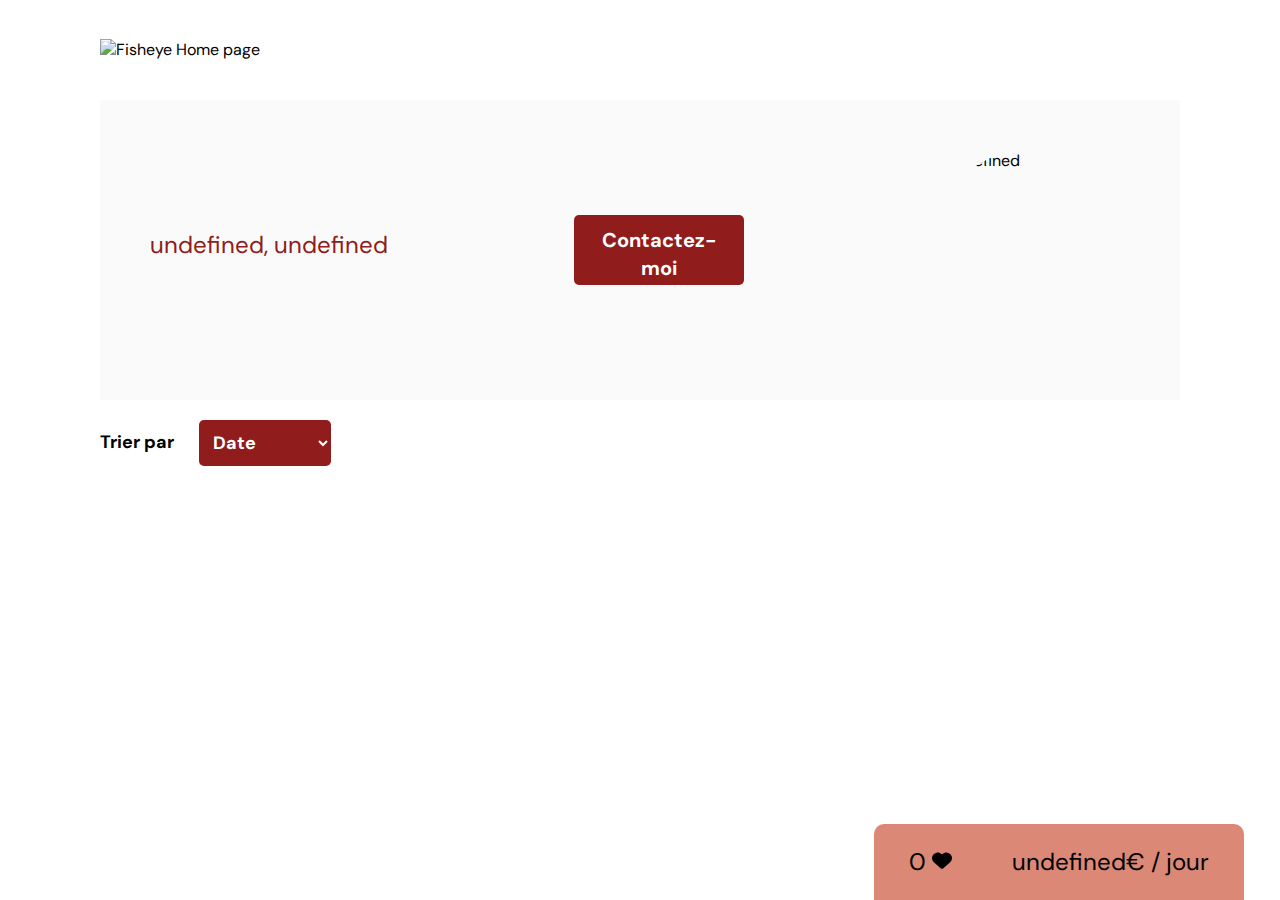
==== photographer.html @ 9d0dc0f0 "clean css of photographer.html and focus" ====
<!DOCTYPE html>
<html lang="fr">
  <head>
    <link href="css/style.css" rel="stylesheet" type="text/css" />
    <meta charset="utf-8">
    <link rel="icon" type="image/png" href="assets/favicon.png">
    <link href="https://fonts.googleapis.com/css?family=DM+Sans&display=swap" rel="stylesheet">
    <title>Fisheye - photographe </title>
  </head>
  <body>
    <header>
      <a href="index.html">
        <img src="assets/images/logo.png" target="_self" class="logo" alt="Fisheye Home page">
      </a>
    </header>

    <main id="main">
      <div class="photograph-header">
        <article class="photograph-header--info"></article>
        <button class="contact_button open">Contactez-moi</button>
        <img class="picture" src="" alt="">
      </div>
      <div class="photograph-main">
        <div class="photographe-main--filter">
          <label for="btn-filter">Trier par</label>
          <select name="trier" id="btn-filter" aria-label="Order by">
            <option value="popularite">Popularité</option>
            <option selected value="date">Date</option>
            <option value="titre">Titre</option>
          </select>
        </div>
        <article class="photograph-main--media"></article>
      </div>
      <div class="photograph-footer">
      </div>
    </main>

    <div id="lightBox_modal" aria-hidden="true">
      <img src="assets/icons/xmark-solid.svg" alt="Fermer" class="close-LightBox" aria-label="Fermer">
      <img src="assets/icons/chevron-left-solid.svg" alt="Précédent" class="left-LightBox" aria-label="Image précédente">
      <img src="assets/icons/chevron-right-solid.svg" alt="Suivant" class="right-LightBox" aria-label="Image suivante">
      <article class="lightBox_modal-media" aria-label="Image closeup view"></article>
    </div>

    <div id="contact_modal">
			<div class="modal">
				<header>
          <h2>Contactez-moi</h2>
          <img class="close" src="assets/icons/close.svg" aria-label="Fermer le formulaire de contact" alt="Fermer">
        </header>
				<form class="form">
					<div class="form-data">
						<label for="firstName">Prénom</label>
						<input required type="text" id="firstName" name="first" aria-labelledby="first">
            <p class="firstName-error form-error"></p>
          </div>
          <div class="form-data">
						<label for="lastName">Nom</label>
						<input required type="text" id="lastName" name="last" aria-labelledby="last">
            <p class="lastName-error form-error"></p>
          </div>
          <div class="form-data">
						<label for="mail">Email</label>
						<input required type="email" id="mail" name="mail" aria-labelledby="mail">
            <p class="mail-error form-error"></p>
          </div>
          <div class="form-data">
						<label for="message">Votre message</label>
						<textarea required id="message" name="message" aria-labelledby="message"></textarea>
            <p class="message-error form-error"></p>
          </div>
          <button class="contact_button submitButton" aria-label="Envoyer">Envoyer</button>
				</form>
			</div>
      <div class="contact_modal_background"></div>
		</div>
    <script src="scripts/utils/contactForm.js"></script>
    <script src="scripts/utils/lightBox.js"></script>
    <script src="scripts/factories/favoris.js"></script>
    <script type="module" src="scripts/pages/photographer.js"></script>
  </body>
</html>
---- css/style.css ----
@import url("photographer.css");

* {
    box-sizing: border-box;
    padding: 0;
    margin: 0;
    font-size: 16px;
    font-weight: 400;
    line-height: 1.4em;
    font-family: "DM Sans", sans-serif, sans-serif;
}

a {
    text-decoration: none;
}

a:link {
color: black;
}

a:visited {
color: initial;
}


header {
    display: flex;
    flex-direction: row;
    justify-content: space-between;
    align-items: center;
    height: 100px;
}

header h1 {
    color: #901C1C;
    font-size: 2.25em;
    margin-right: 100px;
}

.logo {
    height: 50px;
    margin: 0 100px;
}

.photographer_section {
    display: grid;
    grid-template-columns: 1fr 1fr 1fr;
    gap: 70px;
    margin: 80px 65px;
}

.photographer_section article, .photographer_section a {
    justify-self: center;
    display: flex;
    justify-content: center;
    align-items: center;
    flex-direction: column;
}

.photographer_section article h2 {
    color: #D3573C;
    font-size: 2.25em;
}

.photographer_section article img {
    display: block;
    margin: auto;
    border-radius: 50%;
    height: 200px;
    width: 200px;
    object-fit: cover;
}

.photographer_section article div {
    display: flex;
    align-items: center;
    flex-direction: column;
}

.photographer-info--location{
    color: #901C1C;
    font-size: 1.3em;
    /* font-size:0.8125em; */
}

.photographer-info--tagline{
    font-size: 1em;
    /* font-size:0.625em; */
}

.photographer-info--price{
    font-size: 0.9em;
    color: #757575;
    /* font-size:0.5625em; */
}
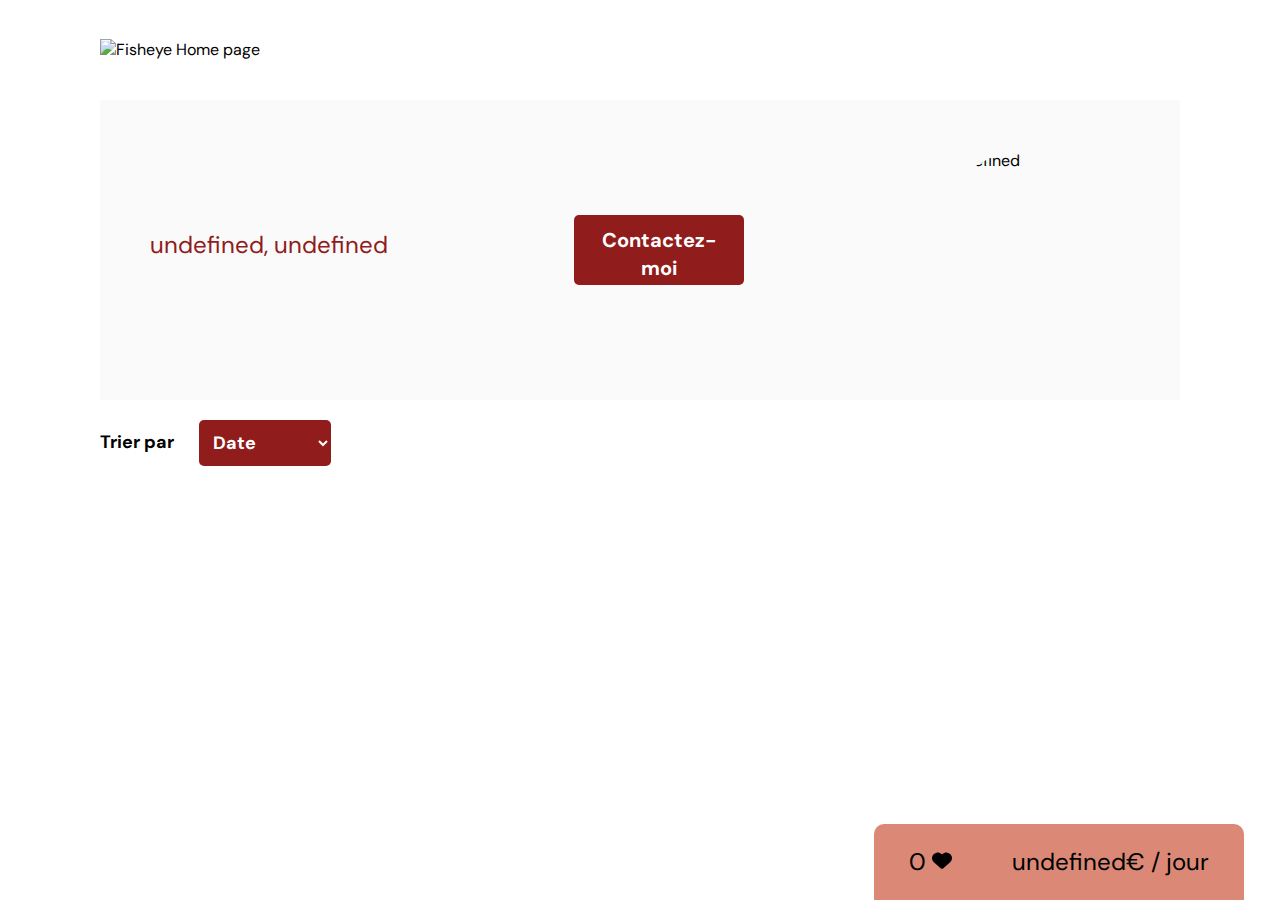
==== commit 5bce446d: "accessibility modal 50%" ====
--- a/photographer.html
+++ b/photographer.html
@@ -17,7 +17,7 @@
     <main id="main">
       <div class="photograph-header">
         <article class="photograph-header--info"></article>
-        <button class="contact_button open">Contactez-moi</button>
+        <button class="contact_button open" name="Contact me">Contactez-moi</button>
         <img class="picture" src="" alt="">
       </div>
       <div class="photograph-main">
@@ -42,7 +42,7 @@
       <article class="lightBox_modal-media" aria-label="Image closeup view"></article>
     </div>
 
-    <div id="contact_modal">
+    <div id="contact_modal" aria-hidden="true">
 			<div class="modal">
 				<header>
           <h2>Contactez-moi</h2>
@@ -52,7 +52,7 @@
 					<div class="form-data">
 						<label for="firstName">Prénom</label>
 						<input required type="text" id="firstName" name="first" aria-labelledby="first">
-            <p class="firstName-error form-error"></p>
+            <p class="firstName-error form-error">test</p>
           </div>
           <div class="form-data">
 						<label for="lastName">Nom</label>
@@ -74,8 +74,8 @@
 			</div>
       <div class="contact_modal_background"></div>
 		</div>
+    <script src="scripts/utils/lightBox.js"></script>
     <script src="scripts/utils/contactForm.js"></script>
-    <script src="scripts/utils/lightBox.js"></script>
     <script src="scripts/factories/favoris.js"></script>
     <script type="module" src="scripts/pages/photographer.js"></script>
   </body>
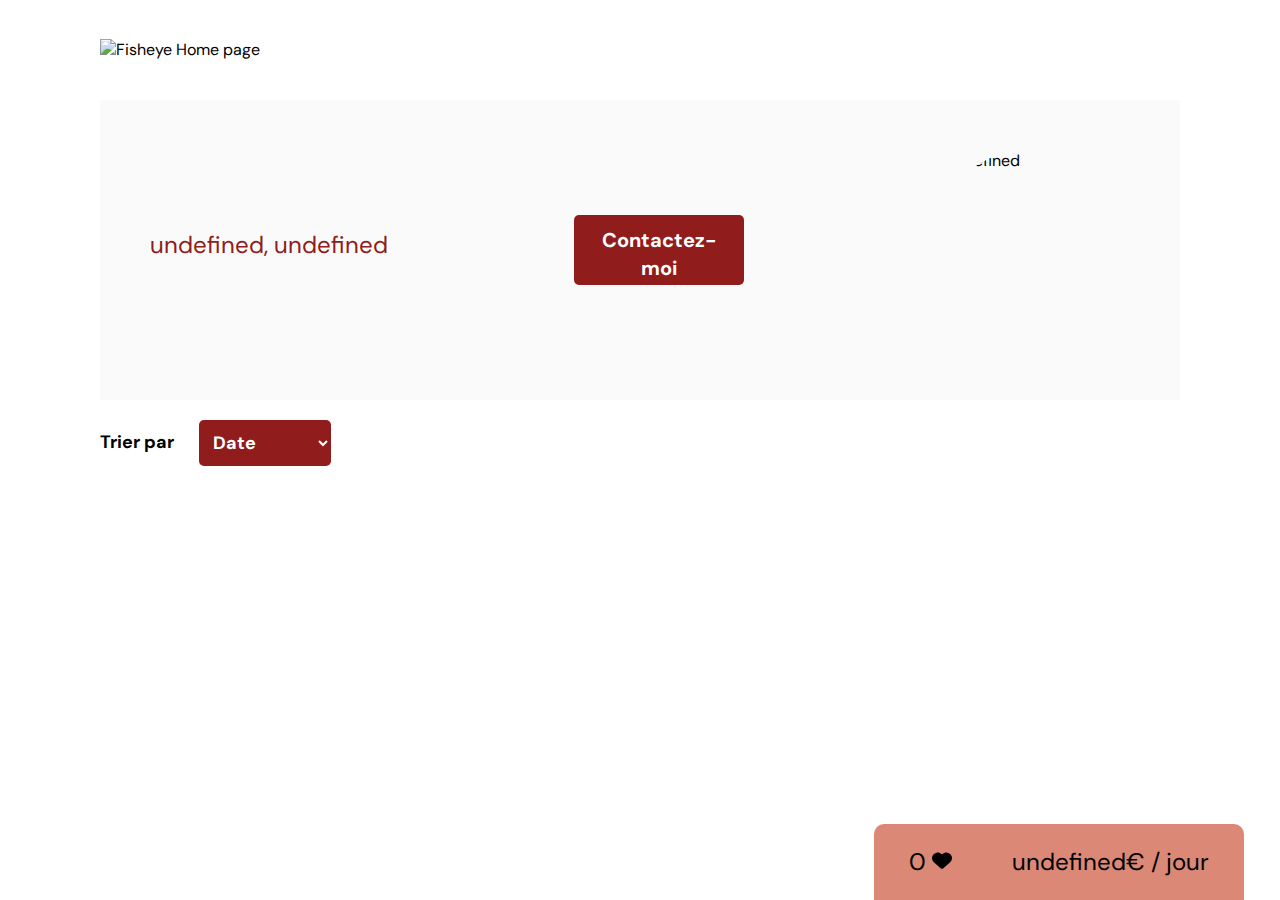
==== commit 3582d097: "clean after lint 100%" ====
--- a/photographer.html
+++ b/photographer.html
@@ -51,32 +51,30 @@
 				<form class="form">
 					<div class="form-data">
 						<label for="firstName">Prénom</label>
-						<input required type="text" id="firstName" name="first" aria-labelledby="first">
-            <p class="firstName-error form-error">test</p>
+						<input required type="text" id="firstName" name="first" aria-labelledby="first" aria-errormessage="errFirst">
+            <p id="errFirst" class="firstName-error form-error">Veuillez remplir le champ prénom.</p>
           </div>
           <div class="form-data">
 						<label for="lastName">Nom</label>
-						<input required type="text" id="lastName" name="last" aria-labelledby="last">
-            <p class="lastName-error form-error"></p>
+						<input required type="text" id="lastName" name="last" aria-labelledby="last" aria-errormessage="errLast">
+            <p id="errLast" class="lastName-error form-error">Veuillez remplir le champ nom.</p>
           </div>
           <div class="form-data">
 						<label for="mail">Email</label>
-						<input required type="email" id="mail" name="mail" aria-labelledby="mail">
-            <p class="mail-error form-error"></p>
+						<input required type="email" id="mail" name="mail" aria-labelledby="mail" aria-errormessage="errMail">
+            <p id="errMail" class="mail-error form-error">Veuillez entrer une adresse mail valide.</p>
           </div>
           <div class="form-data">
 						<label for="message">Votre message</label>
-						<textarea required id="message" name="message" aria-labelledby="message"></textarea>
-            <p class="message-error form-error"></p>
+						<textarea required id="message" name="message" aria-labelledby="message" aria-errormessage="errMessage"></textarea>
+            <p id="errMessage" class="message-error form-error">Veuillez remplir le champ message.</p>
           </div>
           <button class="contact_button submitButton" aria-label="Envoyer">Envoyer</button>
 				</form>
 			</div>
       <div class="contact_modal_background"></div>
 		</div>
-    <script src="scripts/utils/lightBox.js"></script>
     <script src="scripts/utils/contactForm.js"></script>
-    <script src="scripts/factories/favoris.js"></script>
     <script type="module" src="scripts/pages/photographer.js"></script>
   </body>
 </html>
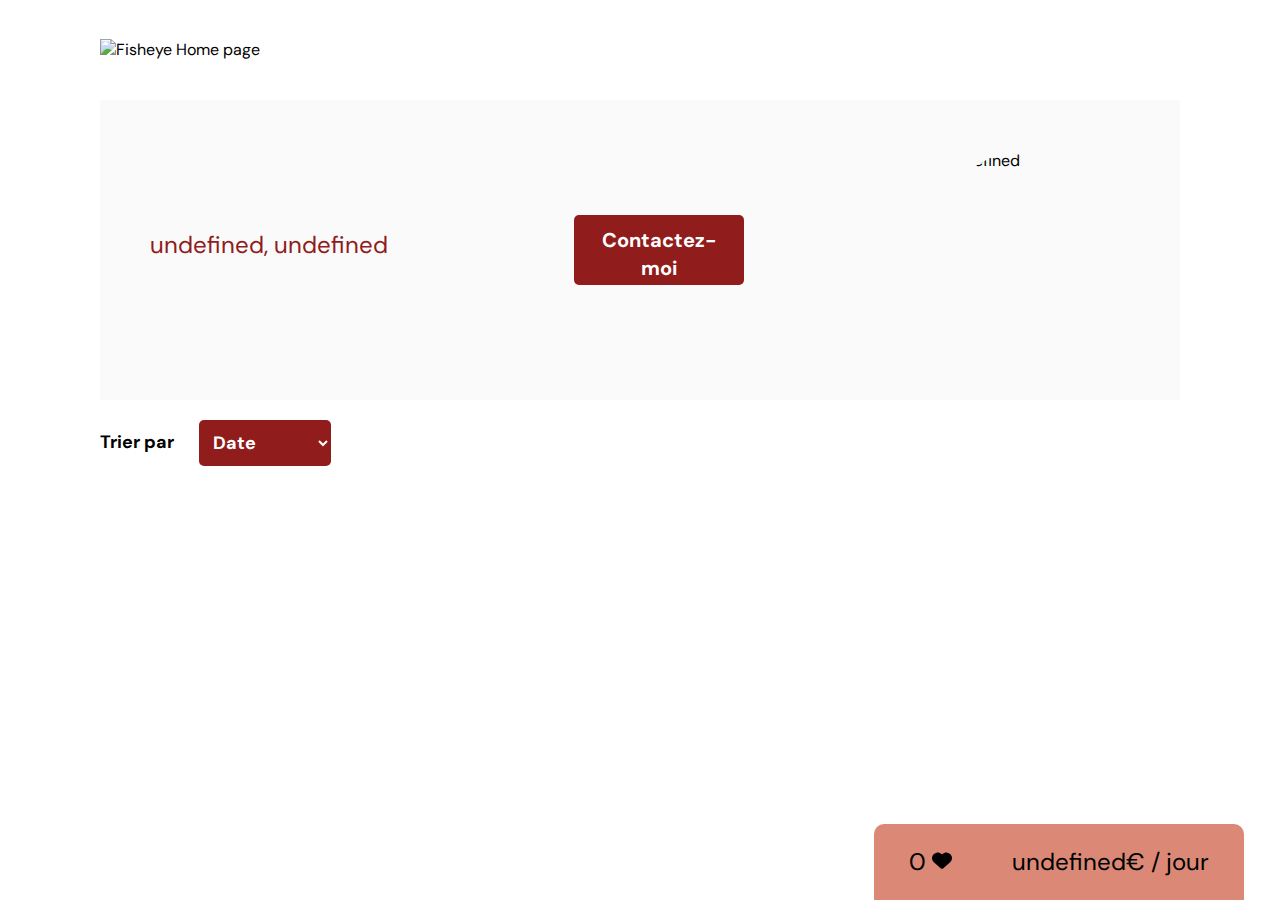
==== commit d900ff45: "clean after validatorw3" ====
--- a/photographer.html
+++ b/photographer.html
@@ -1,16 +1,15 @@
 <!DOCTYPE html>
 <html lang="fr">
   <head>
-    <link href="css/style.css" rel="stylesheet" type="text/css" />
+    <link href="css/style.css" rel="stylesheet" type="text/css">
     <meta charset="utf-8">
     <link rel="icon" type="image/png" href="assets/favicon.png">
-    <link href="https://fonts.googleapis.com/css?family=DM+Sans&display=swap" rel="stylesheet">
     <title>Fisheye - photographe </title>
   </head>
   <body>
     <header>
-      <a href="index.html">
-        <img src="assets/images/logo.png" target="_self" class="logo" alt="Fisheye Home page">
+      <a href="index.html"  target="_self" >
+        <img src="assets/images/logo.png" class="logo" alt="Fisheye Home page">
       </a>
     </header>
 
@@ -18,7 +17,6 @@
       <div class="photograph-header">
         <article class="photograph-header--info"></article>
         <button class="contact_button open" name="Contact me">Contactez-moi</button>
-        <img class="picture" src="" alt="">
       </div>
       <div class="photograph-main">
         <div class="photographe-main--filter">
@@ -51,12 +49,12 @@
 				<form class="form">
 					<div class="form-data">
 						<label for="firstName">Prénom</label>
-						<input required type="text" id="firstName" name="first" aria-labelledby="first" aria-errormessage="errFirst">
+						<input required type="text" id="firstName" name="first" aria-labelledby="firstName" aria-errormessage="errFirst">
             <p id="errFirst" class="firstName-error form-error">Veuillez remplir le champ prénom.</p>
           </div>
           <div class="form-data">
 						<label for="lastName">Nom</label>
-						<input required type="text" id="lastName" name="last" aria-labelledby="last" aria-errormessage="errLast">
+						<input required type="text" id="lastName" name="last" aria-labelledby="lastName" aria-errormessage="errLast">
             <p id="errLast" class="lastName-error form-error">Veuillez remplir le champ nom.</p>
           </div>
           <div class="form-data">
--- a/css/style.css
+++ b/css/style.css
@@ -1,3 +1,4 @@
+@import url('https://fonts.googleapis.com/css2?family=DM+Sans&display=swap');
 @import url("photographer.css");
 
 * {
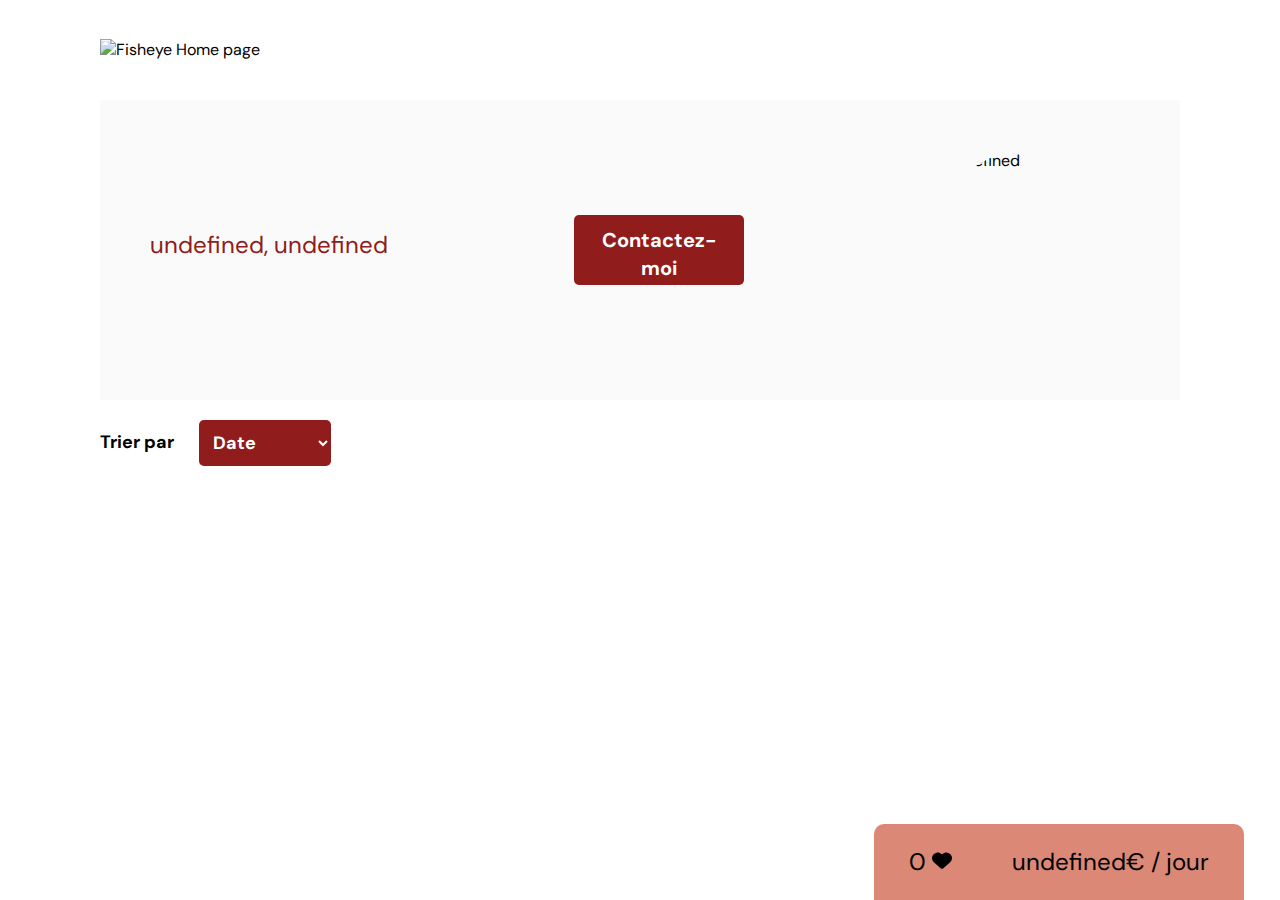
==== commit 6bf8d30b: "accessibility 60%" ====
--- a/photographer.html
+++ b/photographer.html
@@ -33,14 +33,14 @@
       </div>
     </main>
 
-    <div id="lightBox_modal" aria-hidden="true">
+    <div id="lightBox_modal" aria-hidden="true" role="dialog">
       <img src="assets/icons/xmark-solid.svg" alt="Fermer" class="close-LightBox" aria-label="Fermer">
       <img src="assets/icons/chevron-left-solid.svg" alt="Précédent" class="left-LightBox" aria-label="Image précédente">
       <img src="assets/icons/chevron-right-solid.svg" alt="Suivant" class="right-LightBox" aria-label="Image suivante">
       <article class="lightBox_modal-media" aria-label="Image closeup view"></article>
     </div>
 
-    <div id="contact_modal" aria-hidden="true">
+    <div id="contact_modal" aria-hidden="true" role="dialog">
 			<div class="modal">
 				<header>
           <h2>Contactez-moi</h2>
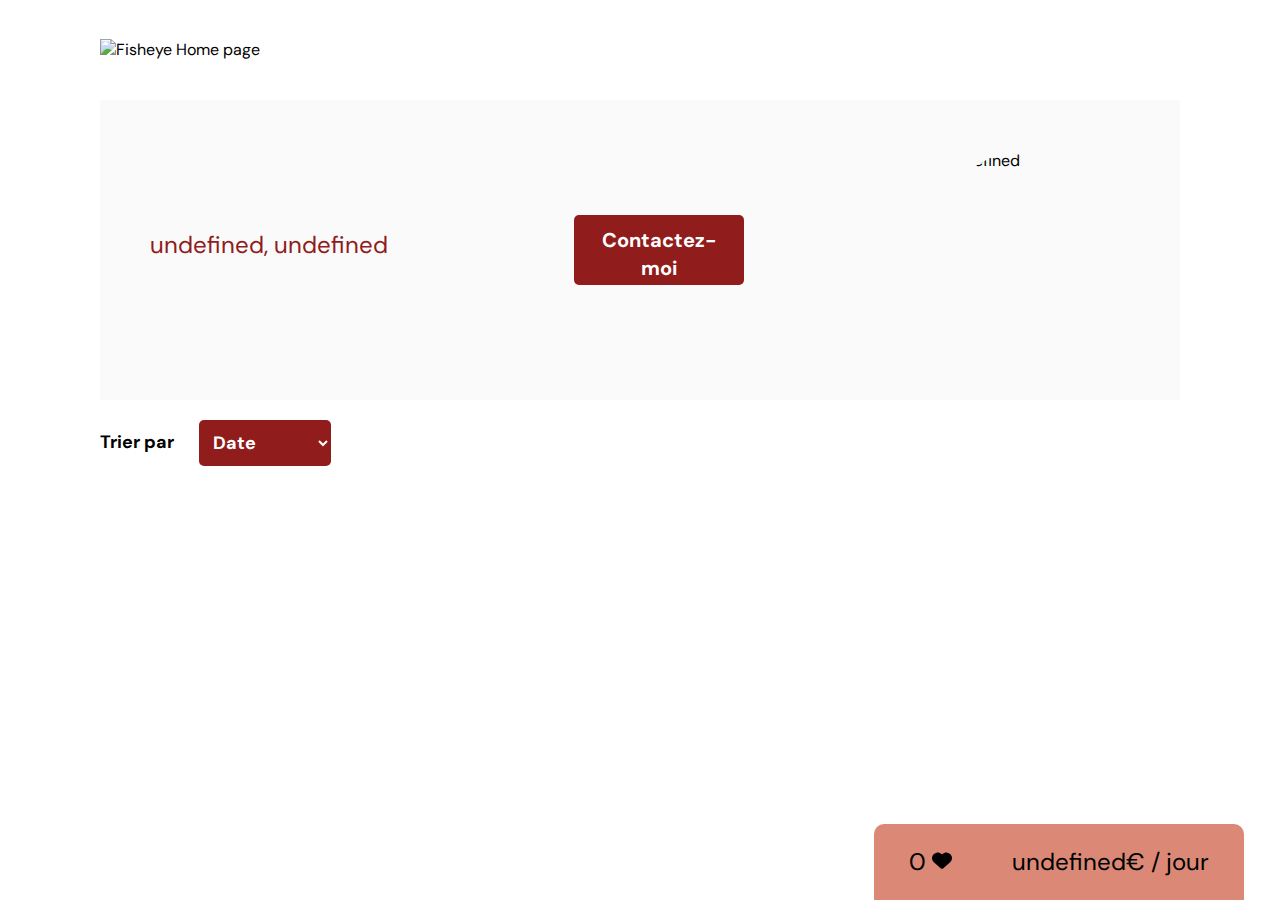
==== commit 1514bef9: "accessibility 80% + screen reader test" ====
--- a/photographer.html
+++ b/photographer.html
@@ -21,7 +21,7 @@
       <div class="photograph-main">
         <div class="photographe-main--filter">
           <label for="btn-filter">Trier par</label>
-          <select name="trier" id="btn-filter" aria-label="Order by">
+          <select name="trier" id="btn-filter" aria-label="Trier par">
             <option value="popularite">Popularité</option>
             <option selected value="date">Date</option>
             <option value="titre">Titre</option>
@@ -33,41 +33,41 @@
       </div>
     </main>
 
-    <div id="lightBox_modal" aria-hidden="true" role="dialog">
-      <img src="assets/icons/xmark-solid.svg" alt="Fermer" class="close-LightBox" aria-label="Fermer">
-      <img src="assets/icons/chevron-left-solid.svg" alt="Précédent" class="left-LightBox" aria-label="Image précédente">
-      <img src="assets/icons/chevron-right-solid.svg" alt="Suivant" class="right-LightBox" aria-label="Image suivante">
-      <article class="lightBox_modal-media" aria-label="Image closeup view"></article>
+    <div id="lightBox_modal" aria-hidden="true" role="dialog"  aria-label="vue rapprochée de l'image">
+      <article class="lightBox_modal-media"></article>
+      <img src="assets/icons/xmark-solid.svg" alt="Fermer" class="close-LightBox" aria-label="Fermer" role="button" tabindex="0">
+      <img src="assets/icons/chevron-left-solid.svg" alt="Précédent" class="left-LightBox" aria-label="Image précédente" role="link" tabindex="0">
+      <img src="assets/icons/chevron-right-solid.svg" alt="Suivant" class="right-LightBox" aria-label="Image suivante" role="link" tabindex="0">
     </div>
 
-    <div id="contact_modal" aria-hidden="true" role="dialog">
+    <div id="contact_modal" aria-hidden="true" role="dialog" aria-describedby="contactModalTitle">
 			<div class="modal">
 				<header>
-          <h2>Contactez-moi</h2>
-          <img class="close" src="assets/icons/close.svg" aria-label="Fermer le formulaire de contact" alt="Fermer">
+          <h2 id="contactModalTitle">Contactez-moi</h2>
+          <img class="close" src="assets/icons/close.svg" aria-label="Fermer le formulaire de contact" alt="Fermer la modale de contact" role="button">
         </header>
 				<form class="form">
 					<div class="form-data">
 						<label for="firstName">Prénom</label>
-						<input required type="text" id="firstName" name="first" aria-labelledby="firstName" aria-errormessage="errFirst">
-            <p id="errFirst" class="firstName-error form-error">Veuillez remplir le champ prénom.</p>
+						<input required type="text" id="firstName" name="first" aria-labelledby="firstName" aria-errormessage="errFirst" aria-describedby="errFirst">
+            <p id="errFirst" class="firstName-error form-error" role="alert">Veuillez remplir le champ prénom.</p>
           </div>
           <div class="form-data">
 						<label for="lastName">Nom</label>
-						<input required type="text" id="lastName" name="last" aria-labelledby="lastName" aria-errormessage="errLast">
-            <p id="errLast" class="lastName-error form-error">Veuillez remplir le champ nom.</p>
+						<input required type="text" id="lastName" name="last" aria-labelledby="lastName" aria-errormessage="errLast" aria-describedby="errLast">
+            <p id="errLast" class="lastName-error form-error" role="alert">Veuillez remplir le champ nom.</p>
           </div>
           <div class="form-data">
 						<label for="mail">Email</label>
-						<input required type="email" id="mail" name="mail" aria-labelledby="mail" aria-errormessage="errMail">
-            <p id="errMail" class="mail-error form-error">Veuillez entrer une adresse mail valide.</p>
+						<input required type="email" id="mail" name="mail" aria-labelledby="mail" aria-errormessage="errMail" aria-describedby="errMail">
+            <p id="errMail" class="mail-error form-error" role="alert">Veuillez entrer une adresse mail valide.</p>
           </div>
           <div class="form-data">
 						<label for="message">Votre message</label>
-						<textarea required id="message" name="message" aria-labelledby="message" aria-errormessage="errMessage"></textarea>
-            <p id="errMessage" class="message-error form-error">Veuillez remplir le champ message.</p>
+						<textarea required id="message" name="message" aria-labelledby="message" aria-errormessage="errMessage" aria-describedby="errMessage"></textarea>
+            <p id="errMessage" class="message-error form-error" role="alert">Veuillez remplir le champ message.</p>
           </div>
-          <button class="contact_button submitButton" aria-label="Envoyer">Envoyer</button>
+          <button class="contact_button submitButton" aria-label="Envoyer le formulaire">Envoyer</button>
 				</form>
 			</div>
       <div class="contact_modal_background"></div>
--- a/css/style.css
+++ b/css/style.css
@@ -61,6 +61,7 @@
 .photographer_section article h2 {
     color: #D3573C;
     font-size: 2.25em;
+    text-align: center;
 }
 
 .photographer_section article img {
